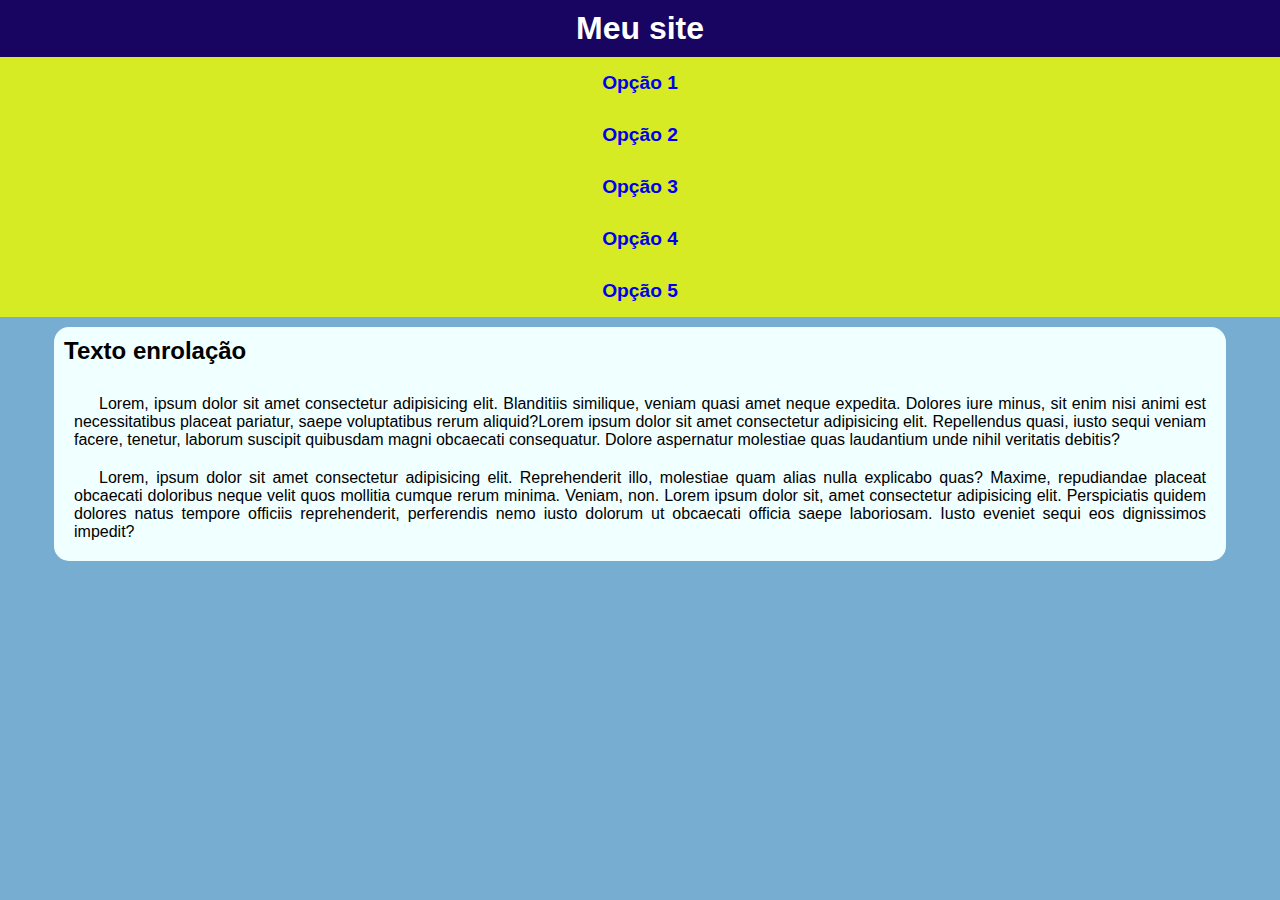
==== mq005/index.html @ e669d6cc "atualizações" ====
<!DOCTYPE html>
<html lang="pt-br">
<head>
    <meta charset="UTF-8">
    <meta name="viewport" content="width=device-width, initial-scale=1.0">
    <link rel="stylesheet" href="estolos/style.css">
    <title>Menu interativo</title>
</head>
<body>
    <header>
        <h1>Meu site</h1>
        <menu>
            <ul >
                <li><a id="border" href="#">Opção 1</a></li>
                <li><a id="border" href="#">Opção 2</a></li>
                <li><a id="border" href="#">Opção 3</a></li>
                <li><a id="border" href="#">Opção 4</a></li>
                <li><a id="border" href="#">Opção 5</a></li>
            </ul>
        </menu>
    </header>
    <main>
        <article>
            <h2>Texto enrolação</h2>
            <p>Lorem, ipsum dolor sit amet consectetur adipisicing elit. Blanditiis similique, veniam quasi amet neque expedita. Dolores iure minus, sit enim nisi animi est necessitatibus placeat pariatur, saepe voluptatibus rerum aliquid?Lorem ipsum dolor sit amet consectetur adipisicing elit. Repellendus quasi, iusto sequi veniam facere, tenetur, laborum suscipit quibusdam magni obcaecati consequatur. Dolore aspernatur molestiae quas laudantium unde nihil veritatis debitis?</p>
            <p>Lorem, ipsum dolor sit amet consectetur adipisicing elit. Reprehenderit illo, molestiae quam alias nulla explicabo quas? Maxime, repudiandae placeat obcaecati doloribus neque velit quos mollitia cumque rerum minima. Veniam, non. Lorem ipsum dolor sit, amet consectetur adipisicing elit. Perspiciatis quidem dolores natus tempore officiis reprehenderit, perferendis nemo iusto dolorum ut obcaecati officia saepe laboriosam. Iusto eveniet sequi eos dignissimos impedit?</p>
        </article>
    </main>
    
</body>
</html>
---- mq005/estolos/style.css ----
@charset "UTF-8";

*{
    font-family: Arial, Helvetica, sans-serif;
    padding: 0px;
    margin: 0px;

}

body{
    background-color: rgb(119, 173, 209);
}

header {
    background-color: rgb(24, 4, 97);
    color: white;
}

h1{
    text-align: center;
    padding: 10px;
}

menu{
    display: block;
}


ul {
    list-style-type: none;
}

a{
    text-decoration: none;
    display: block;
    padding: 15px;
    background-color: rgb(215, 235, 36);
    text-align: center;
    font-size: larger;
    font-weight: bolder;
    border-top: 1px 1px solid white;
}

.border{
    border-top: 1px 1px solid white;
}



menu > ul > li > a:hover{
    background-color:  rgb(59, 235, 36);
    border-top: 2px 2px solid white;
}

main{
    border-bottom: 1px 1px solid rgb(0, 0, 0);
    width: 90vw;
    background-color: azure;
    padding: 10px;
    border-radius: 15px;
    margin: auto;
    margin-top: 10px;
}

article > h2 {
    padding-bottom: 20px;
}

article > p {
    text-align: justify;
    padding: 10px;
    text-indent: 25px;
}
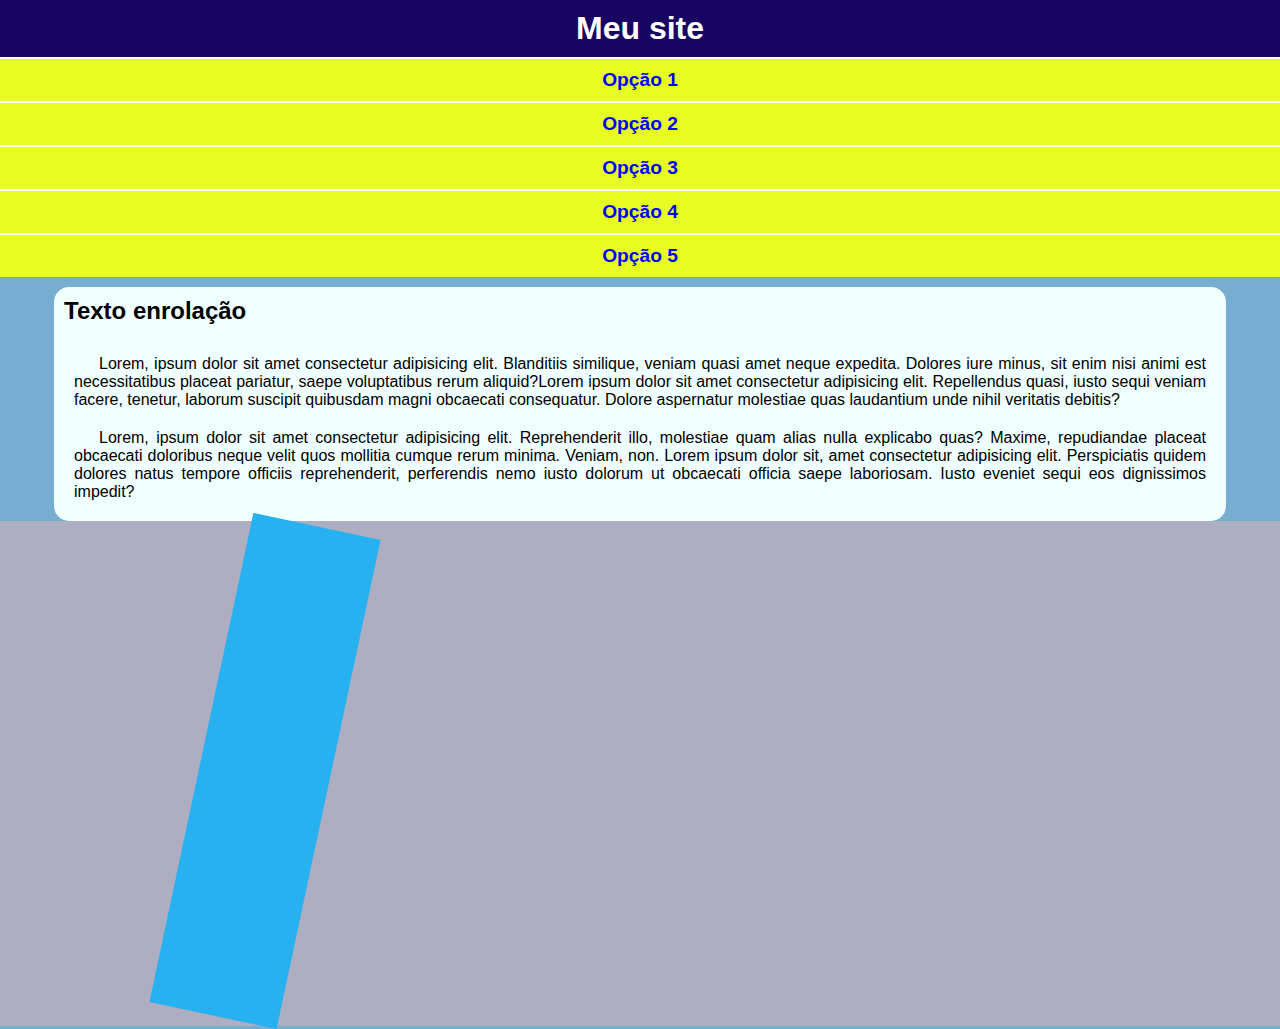
==== commit 9cb72b11: "Atualizações" ====
--- a/mq005/index.html
+++ b/mq005/index.html
@@ -26,6 +26,12 @@
             <p>Lorem, ipsum dolor sit amet consectetur adipisicing elit. Reprehenderit illo, molestiae quam alias nulla explicabo quas? Maxime, repudiandae placeat obcaecati doloribus neque velit quos mollitia cumque rerum minima. Veniam, non. Lorem ipsum dolor sit, amet consectetur adipisicing elit. Perspiciatis quidem dolores natus tempore officiis reprehenderit, perferendis nemo iusto dolorum ut obcaecati officia saepe laboriosam. Iusto eveniet sequi eos dignissimos impedit?</p>
         </article>
     </main>
+    <div class="container">
+        <div id="verde"></div>
+        <div id="amarelo"></div>
+        <div id="azul"></div>
+    </div>
+    
     
 </body>
 </html>--- a/mq005/estolos/style.css
+++ b/mq005/estolos/style.css
@@ -2,9 +2,9 @@
 
 *{
     font-family: Arial, Helvetica, sans-serif;
+    
+    margin: 0px;
     padding: 0px;
-    margin: 0px;
-
 }
 
 body{
@@ -26,30 +26,26 @@
 }
 
 
-ul {
+menu > ul {
     list-style-type: none;
 }
 
-a{
+menu > ul > li >a{
+    font-size: larger;
+    font-weight: bolder;
     text-decoration: none;
     display: block;
-    padding: 15px;
-    background-color: rgb(215, 235, 36);
+    padding: 10px;
+    color: blue;
+    background-color: rgb(231, 253, 34);
     text-align: center;
-    font-size: larger;
-    font-weight: bolder;
-    border-top: 1px 1px solid white;
+    border-top: 2px solid rgb(255, 255, 255);
 }
-
-.border{
-    border-top: 1px 1px solid white;
-}
-
-
 
 menu > ul > li > a:hover{
     background-color:  rgb(59, 235, 36);
-    border-top: 2px 2px solid white;
+    border-right: 2px solid rgb(0, 0, 0);
+    border-left: 2px solid rgb(0, 0, 0);
 }
 
 main{
@@ -71,4 +67,35 @@
     padding: 10px;
     text-indent: 25px;
 }
+.container{
+    width: 100vw;
+    height: 505px;
+    overflow: hidden;
+    background-color: rgb(174, 174, 194);
+}
 
+
+#azul{
+    position: absolute;
+    width: 130px;
+    height: 500px;
+    background: rgb(39, 177, 241);
+    border: 1px 1px solid white;
+    rotate: 12deg;
+    left: 200px;
+
+}
+#azul:hover{
+    position: absolute;
+    width: 160px;
+    height: 500px;
+    background: rgb(39, 177, 241);
+    animation: 1s ease-in-out;
+    border: 1px 1px solid white;
+    rotate: 12deg;
+    left: 200px;
+
+}
+
+
+
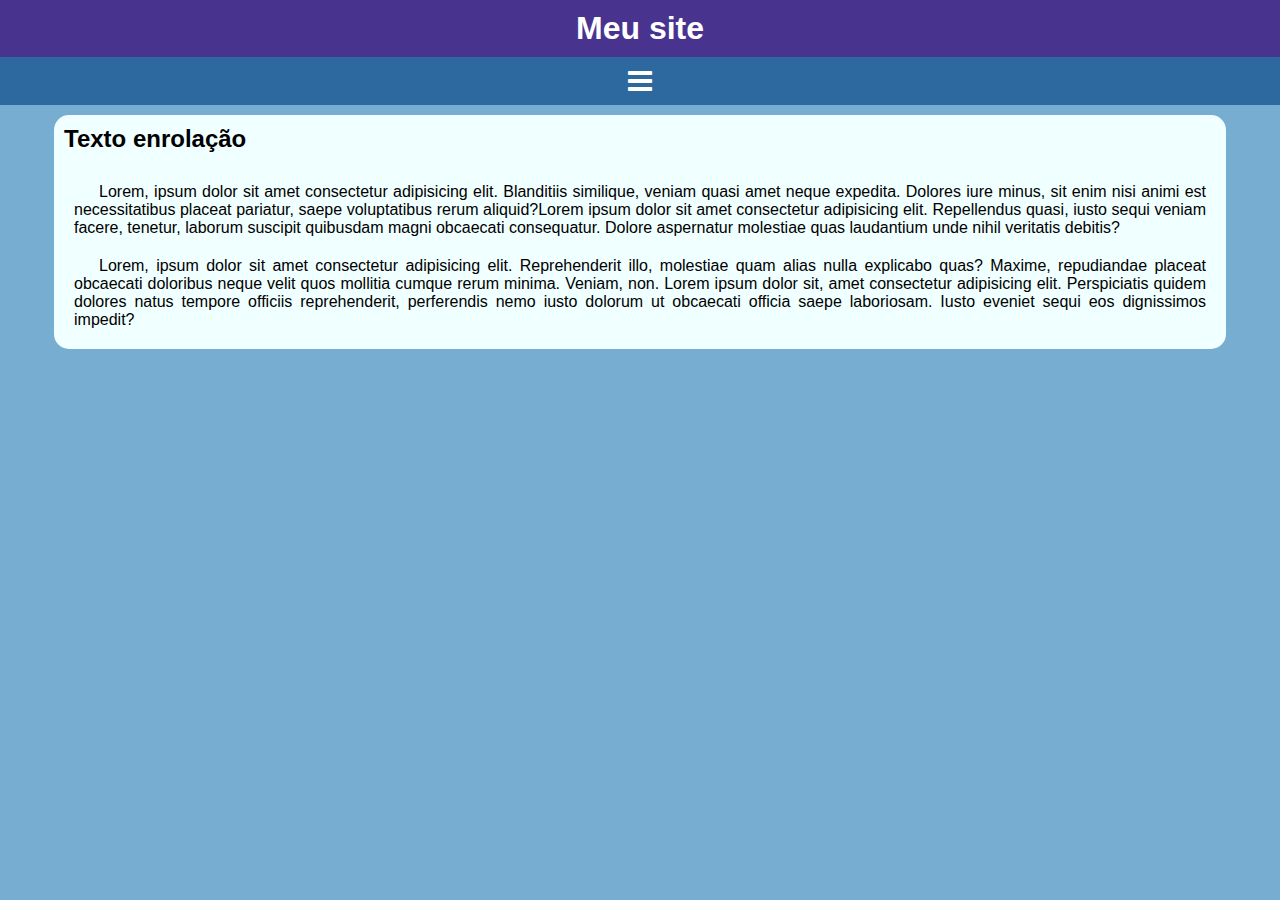
==== commit c9e27bb6: "menu" ====
--- a/mq005/index.html
+++ b/mq005/index.html
@@ -3,13 +3,18 @@
 <head>
     <meta charset="UTF-8">
     <meta name="viewport" content="width=device-width, initial-scale=1.0">
+
+    <link rel="stylesheet" href="http://cdnjs.cloudflare.com/ajax/libs/font-awesome/4.4.0/css/font-awesome.min.css">
     <link rel="stylesheet" href="estolos/style.css">
+    
     <title>Menu interativo</title>
 </head>
 <body>
     <header>
         <h1>Meu site</h1>
-        <menu>
+        
+        <i id="bar" class="fa fa-bars" onclick="clicMenu()"></i>
+        <menu id="itens">
             <ul >
                 <li><a id="border" href="#">Opção 1</a></li>
                 <li><a id="border" href="#">Opção 2</a></li>
@@ -26,12 +31,18 @@
             <p>Lorem, ipsum dolor sit amet consectetur adipisicing elit. Reprehenderit illo, molestiae quam alias nulla explicabo quas? Maxime, repudiandae placeat obcaecati doloribus neque velit quos mollitia cumque rerum minima. Veniam, non. Lorem ipsum dolor sit, amet consectetur adipisicing elit. Perspiciatis quidem dolores natus tempore officiis reprehenderit, perferendis nemo iusto dolorum ut obcaecati officia saepe laboriosam. Iusto eveniet sequi eos dignissimos impedit?</p>
         </article>
     </main>
-    <div class="container">
-        <div id="verde"></div>
-        <div id="amarelo"></div>
-        <div id="azul"></div>
-    </div>
-    
+  
+    <script>
+        function clicMenu(){
+            if(itens.style.display == 'block'){
+             itens.style.display = 'none'
+        
+            } else{
+                 itens.style.display ='block'
+                
+            }
+        }
+    </script>
     
 </body>
 </html>--- a/mq005/estolos/style.css
+++ b/mq005/estolos/style.css
@@ -12,7 +12,7 @@
 }
 
 header {
-    background-color: rgb(24, 4, 97);
+    background-color: rgb(72, 52, 143);
     color: white;
 }
 
@@ -21,8 +21,27 @@
     padding: 10px;
 }
 
+#bar{
+    padding: 10px;
+    background-color: rgba(4, 184, 184, 0.404);
+    text-align: center;
+    display: block;
+    font-size: 28px;
+    color: rgb(255, 255, 255);
+}
+
+#bar:hover{
+    margin-top: 15px;
+    margin-bottom: 15px;
+    transition-duration: 1s;
+    background-color: rgb(72, 52, 143);
+    padding: 0px;
+    font-size: 38px;
+    
+}
+
 menu{
-    display: block;
+    display: none;
 }
 
 
@@ -36,7 +55,7 @@
     text-decoration: none;
     display: block;
     padding: 10px;
-    color: blue;
+    color: rgb(8, 8, 240);
     background-color: rgb(231, 253, 34);
     text-align: center;
     border-top: 2px solid rgb(255, 255, 255);
@@ -67,35 +86,4 @@
     padding: 10px;
     text-indent: 25px;
 }
-.container{
-    width: 100vw;
-    height: 505px;
-    overflow: hidden;
-    background-color: rgb(174, 174, 194);
-}
 
-
-#azul{
-    position: absolute;
-    width: 130px;
-    height: 500px;
-    background: rgb(39, 177, 241);
-    border: 1px 1px solid white;
-    rotate: 12deg;
-    left: 200px;
-
-}
-#azul:hover{
-    position: absolute;
-    width: 160px;
-    height: 500px;
-    background: rgb(39, 177, 241);
-    animation: 1s ease-in-out;
-    border: 1px 1px solid white;
-    rotate: 12deg;
-    left: 200px;
-
-}
-
-
-
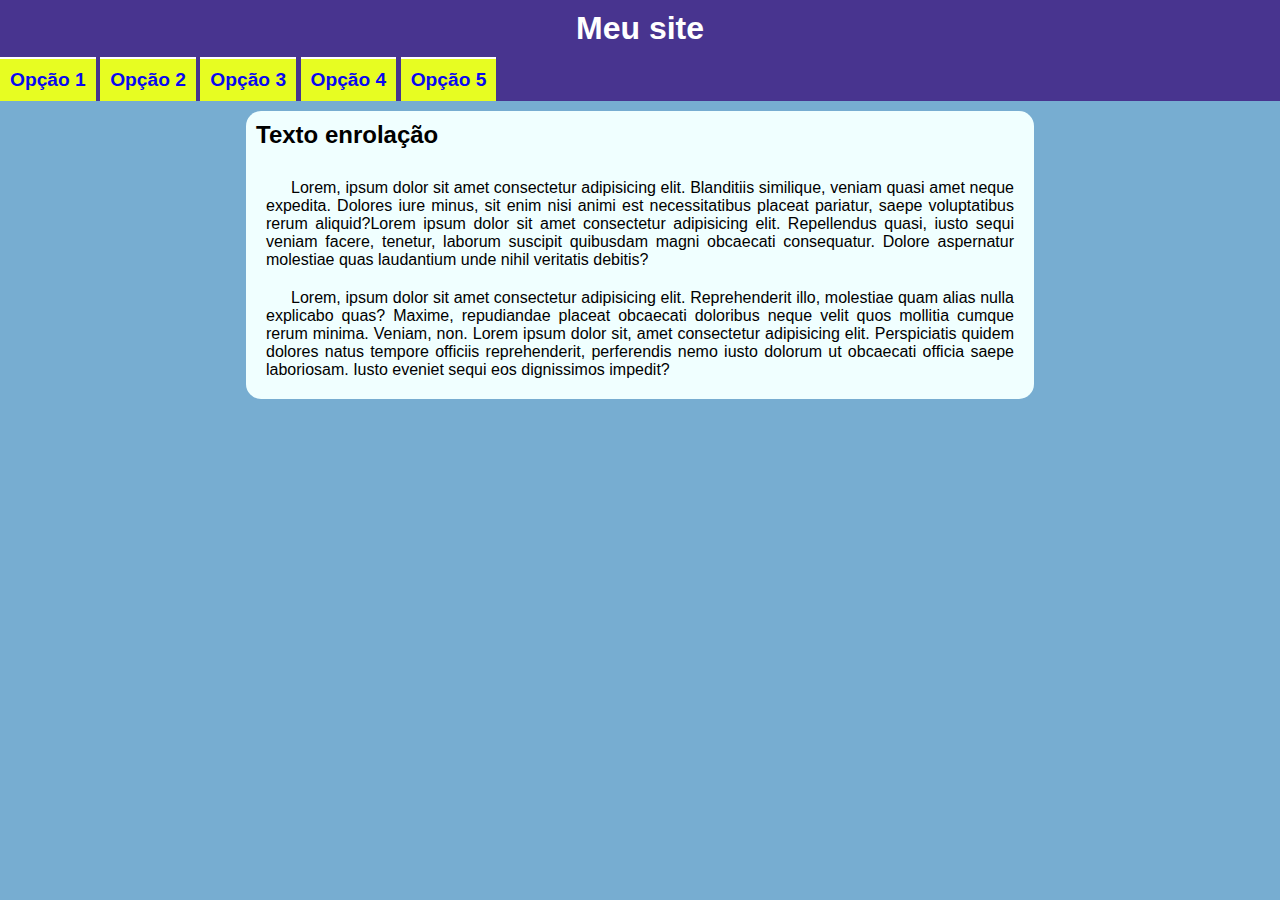
==== commit 6eaa842e: "menu hamburguer" ====
--- a/mq005/index.html
+++ b/mq005/index.html
@@ -6,10 +6,10 @@
 
     <link rel="stylesheet" href="http://cdnjs.cloudflare.com/ajax/libs/font-awesome/4.4.0/css/font-awesome.min.css">
     <link rel="stylesheet" href="estolos/style.css">
-    
+    <link rel="stylesheet" href="estolos/media-query.css">
     <title>Menu interativo</title>
 </head>
-<body>
+<body onresize="mudouTamanho()">
     <header>
         <h1>Meu site</h1>
         
@@ -33,6 +33,16 @@
     </main>
   
     <script>
+        function mudouTamanho(){
+            if (window.innerWidth >= 768) {
+                itens.style.display = 'block'
+            } else {
+                itens.style.display = 'none'
+            }
+        }
+
+
+
         function clicMenu(){
             if(itens.style.display == 'block'){
              itens.style.display = 'none'
@@ -42,6 +52,8 @@
                 
             }
         }
+
+        
     </script>
     
 </body>
--- a/mq005/estolos/style.css
+++ b/mq005/estolos/style.css
@@ -69,7 +69,7 @@
 
 main{
     border-bottom: 1px 1px solid rgb(0, 0, 0);
-    width: 90vw;
+    width: 98vw;
     background-color: azure;
     padding: 10px;
     border-radius: 15px;
--- a/mq005/estolos/media-query.css
+++ b/mq005/estolos/media-query.css
@@ -0,0 +1,20 @@
+@charset "UTF-8";
+
+@media screen and (min-width: 768px) {
+    i#bar{
+        display: none;
+    }
+    menu {
+        display: block;
+    }
+
+    menu > ul > li {
+        display: inline-block;
+    }
+
+    main{
+        width: 768px;
+    }
+    
+
+}